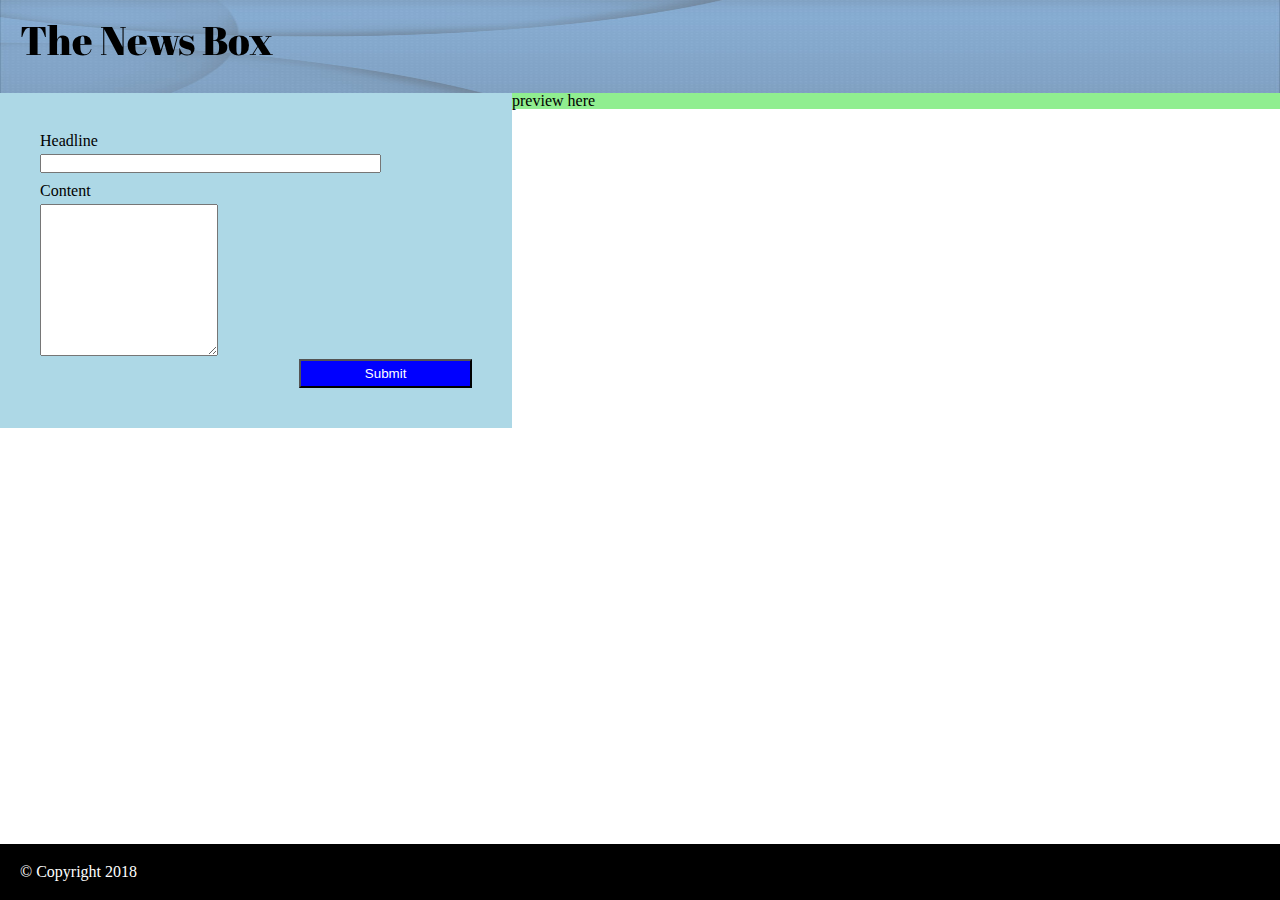
==== index.html @ 6d637526 "res" ====
<!DOCTYPE html>
<html>
	<head>
		<meta charset="utf-8">
		<meta name="viewport" content="width=device-width, initial-scale=1, shrink-to-fit=no">
		<meta>
		<title>The News Box</title>
		<link rel="stylesheet" type="text/css" href="assets/stylesheets/style.css">
		<link href="https://fonts.googleapis.com/css?family=Abril+Fatface" rel="stylesheet">
	</head>
	<body>
		<main>
			<header >
				<div class="newsbox">The News Box</div>
				<img src="assets/media/header14.jpg">
			</header>
			<section class="layout">
				
				<section class="leftside">
					<section class="heading">
						<label for="heading">Headline</label>
						<input type="text" name="heading" id="heading">
					</section>

					<section class="description">
						<label for="">Content</label>
						<textarea rows="10" name="description" id="description" ></textarea>
					</section>

					<section class="buttonsection">
						<input type="submit" class="button" id="addBtn">
					</section>
				</section><!--
			 --><section class="rightside">
					<div class="feed" id="feed">preview here</div>
				</section>
			</section>

			<footer>
				<div class="foot">
					<small>&copy; Copyright 2018</small>
				</div>
			</footer>
		</main>
		<script src="script.js"></script>
	</body>
</html>
---- assets/stylesheets/style.css ----
#heading {
    width: 78%;
    margin: 0px 0px 10px 0px;
}
footer {
    position: absolute;
    bottom: 0;
    color: #fff;
    width: 100%;
    background: black;
}
.foot {
    padding: 20px 0px 20px 20px;
}
/* http://meyerweb.com/eric/tools/css/reset/ 
   v2.0 | 20110126
   License: none (public domain)
*/

html, body, div, span, applet, object, iframe,
h1, h2, h3, h4, h5, h6, p, blockquote, pre,
a, abbr, acronym, address, big, cite, code,
del, dfn, em, img, ins, kbd, q, s, samp,
small, strike, strong, sub, sup, tt, var,
b, u, i, center,
dl, dt, dd, ol, ul, li,
fieldset, form, label, legend,
table, caption, tbody, tfoot, thead, tr, th, td,
article, aside, canvas, details, embed, 
figure, figcaption, footer, header, hgroup, 
menu, nav, output, ruby, section, summary,
time, mark, audio, video {
	margin: 0;
	padding: 0;
	border: 0;
	font-size: 100%;
	font: inherit;
	vertical-align: baseline;
}
/* HTML5 display-role reset for older browsers */
article, aside, details, figcaption, figure, 
footer, header, hgroup, menu, nav, section {
	display: block;
}
body {
	line-height: 1;
}
ol, ul {
	list-style: none;
}
blockquote, q {
	quotes: none;
}
blockquote:before, blockquote:after,
q:before, q:after {
	content: '';
	content: none;
}
table {
	border-collapse: collapse;
	border-spacing: 0;
}
*,
*.before,
*.after{
	margin: 0px;
	padding: 0px;
}

/*----------------------------------------------------------------------reset complet---------------------------------------------------------*/
.layout .leftside{
  	box-sizing: border-box;
	display: inline-block;
	width: 40%;

}
.layout .rightside{
	box-sizing: border-box;
	display: inline-block;
	width: 60%;
	}

.leftside{
	/*display: inline-block;*/
	float: left;
	background-color: lightblue;
	padding: 2.5em;

}

.rightside{
	background-color: lightgreen;
}

.newsbox{
    /*background: skyblue;*/

    position: fixed;
    width: 100%;
    /* height: 20px; */
    font-family: 'Abril Fatface', cursive;
    font-size: 40px;
    padding:20px;
}

img {
	width: 100%;
	height: 95px;
	text-align: center;
}

.button {
	width: 40%;
	background: blue;
	color: white;
	padding: 5px ;
	float: right;
}


.layout{
    position: relative;
	/*top: 75px;*/
	bottom: 5px;

}
label {
	display: block;
	margin-bottom: 5px;
}
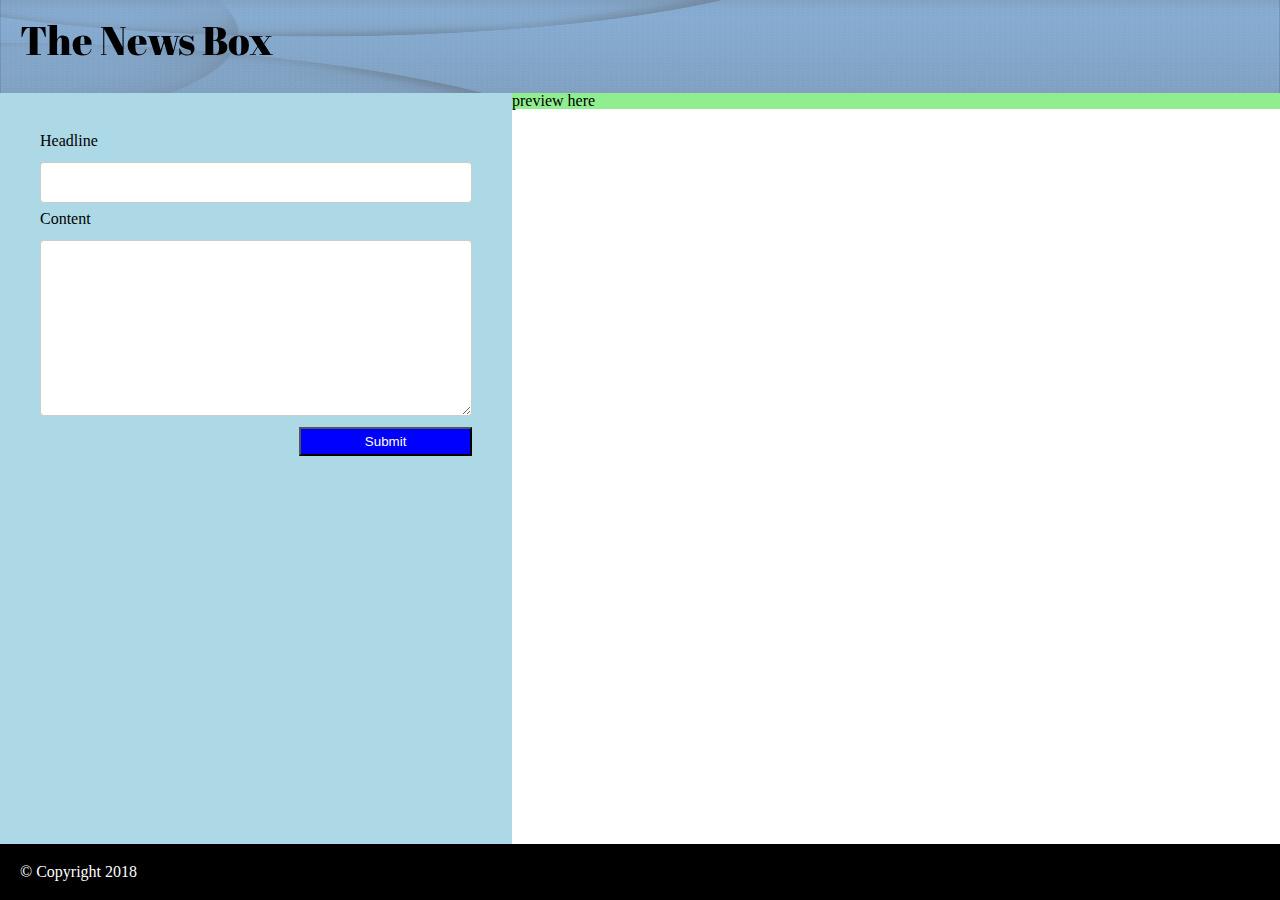
==== commit 32548be5: "Merge branch 'master' of https://github.com/AltCampus/B1-B2-Hack2-NewsFeed" ====
--- a/index.html
+++ b/index.html
@@ -17,14 +17,14 @@
 			<section class="layout">
 				
 				<section class="leftside">
-					<section class="heading">
+					<section class="headingsection">
 						<label for="heading">Headline</label>
-						<input type="text" name="heading" id="heading">
+						<input type="text" name="heading" id="heading" class="heading">
 					</section>
 
-					<section class="description">
+					<section class="descriptionsection">
 						<label for="">Content</label>
-						<textarea rows="10" name="description" id="description" ></textarea>
+						<textarea rows="10" name="description" id="description" class="description" ></textarea>
 					</section>
 
 					<section class="buttonsection">
--- a/assets/stylesheets/style.css
+++ b/assets/stylesheets/style.css
@@ -1,17 +1,3 @@
-#heading {
-    width: 78%;
-    margin: 0px 0px 10px 0px;
-}
-footer {
-    position: absolute;
-    bottom: 0;
-    color: #fff;
-    width: 100%;
-    background: black;
-}
-.foot {
-    padding: 20px 0px 20px 20px;
-}
 /* http://meyerweb.com/eric/tools/css/reset/ 
    v2.0 | 20110126
    License: none (public domain)
@@ -85,7 +71,17 @@
 	float: left;
 	background-color: lightblue;
 	padding: 2.5em;
-
+	height: 84vh;
+}
+.heading, .description
+{
+	width: 100%;
+    padding: 12px 20px;
+    margin: 8px 0;
+    display: inline-block;
+    border: 1px solid #ccc;
+    border-radius: 4px;
+    box-sizing: border-box;
 }
 
 .rightside{
@@ -128,3 +124,14 @@
 	display: block;
 	margin-bottom: 5px;
 }
+
+footer {
+    position: absolute;
+    bottom: 0;
+    color: #fff;
+    width: 100%;
+    background: black;
+}
+.foot {
+    padding: 20px 0px 20px 20px;
+}
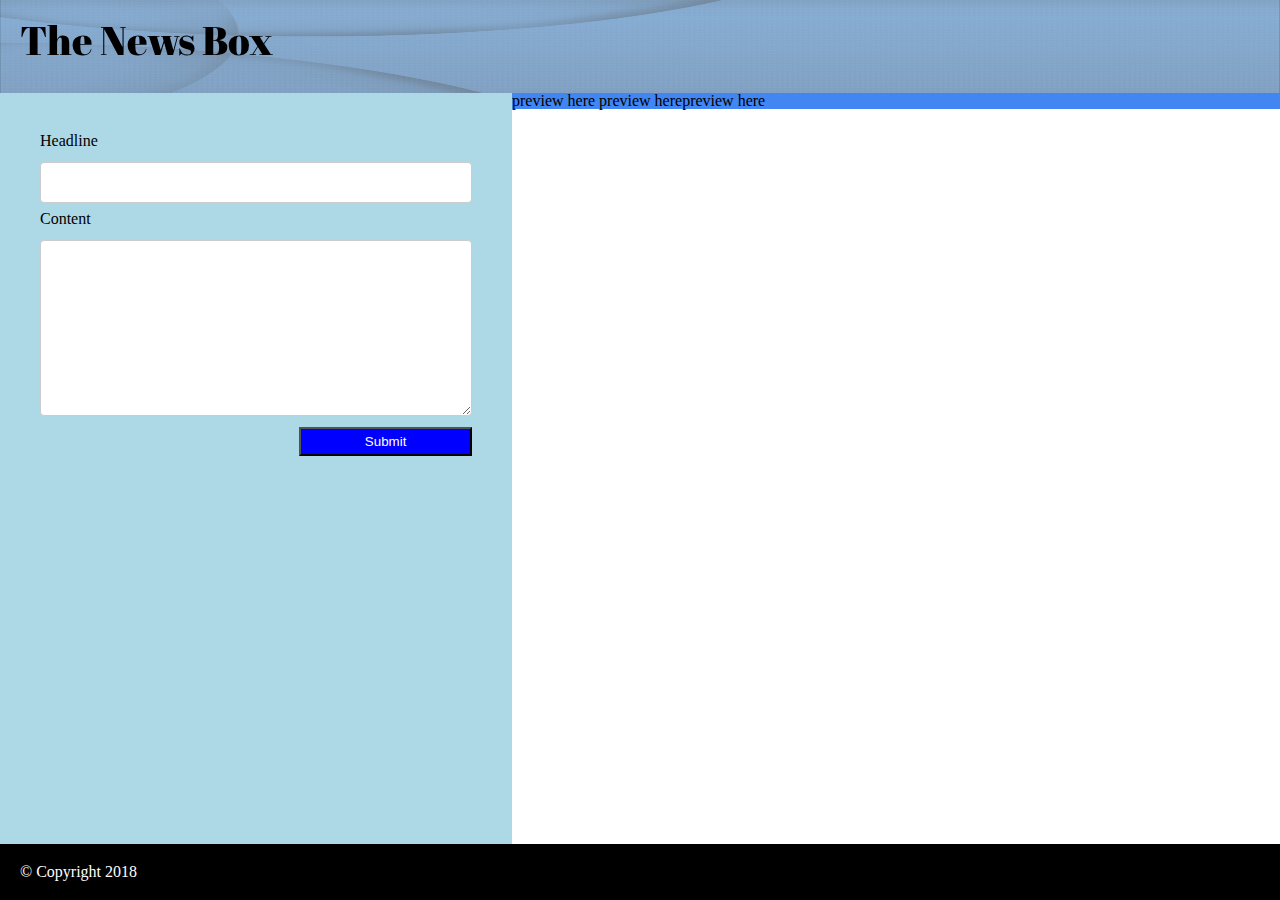
==== commit 4c92bd0b: "res1" ====
--- a/index.html
+++ b/index.html
@@ -32,7 +32,7 @@
 					</section>
 				</section><!--
 			 --><section class="rightside">
-					<div class="feed" id="feed">preview here</div>
+					<div class="feed" id="feed">preview here preview herepreview here</div>
 				</section>
 			</section>
 
--- a/assets/stylesheets/style.css
+++ b/assets/stylesheets/style.css
@@ -85,7 +85,7 @@
 }
 
 .rightside{
-	background-color: lightgreen;
+	background-color: #4286f4;
 }
 
 .newsbox{
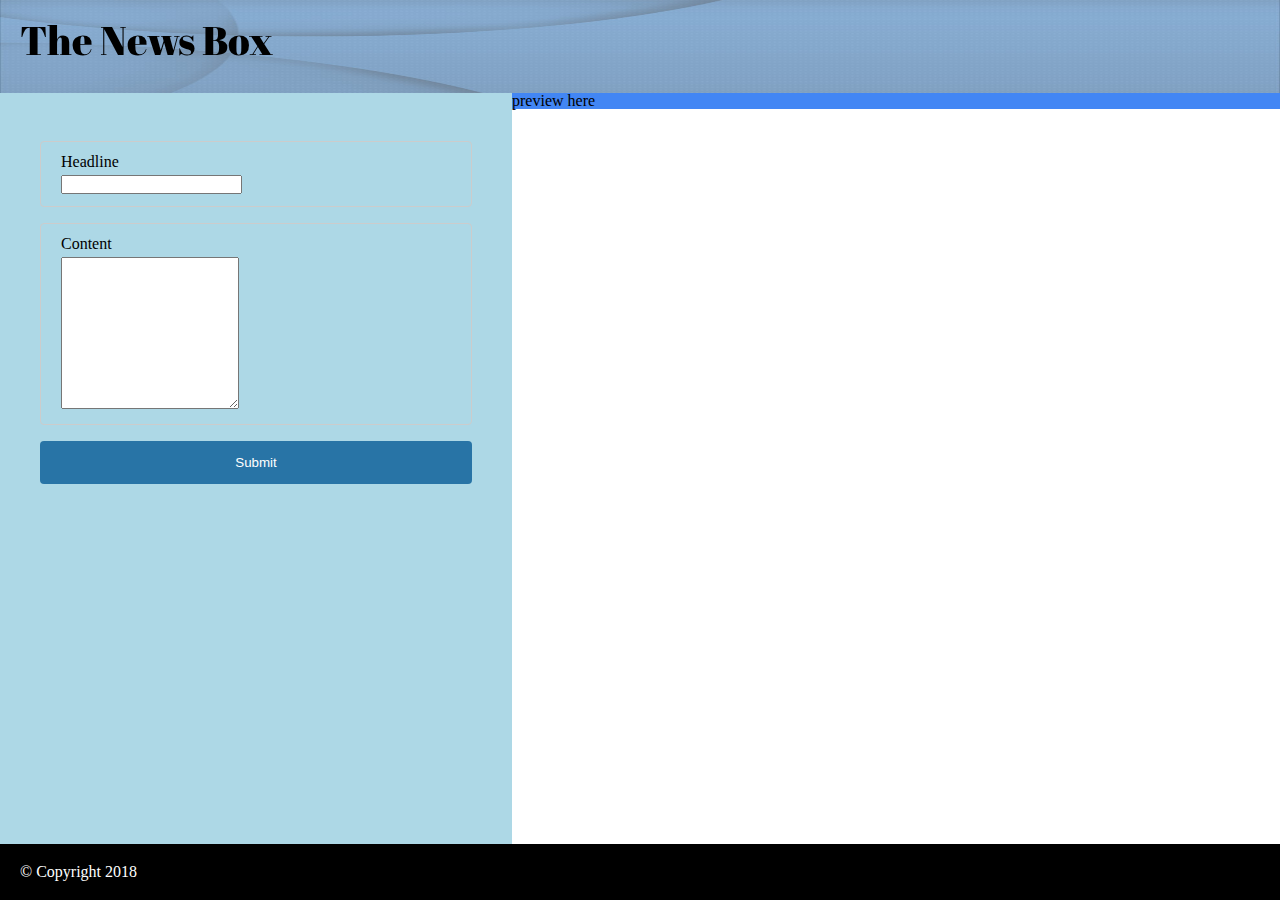
==== commit 5e58683d: "res2" ====
--- a/index.html
+++ b/index.html
@@ -17,14 +17,14 @@
 			<section class="layout">
 				
 				<section class="leftside">
-					<section class="headingsection">
+					<section class="heading">
 						<label for="heading">Headline</label>
-						<input type="text" name="heading" id="heading" class="heading">
+						<input type="text" name="heading" id="heading">
 					</section>
 
-					<section class="descriptionsection">
+					<section class="description">
 						<label for="">Content</label>
-						<textarea rows="10" name="description" id="description" class="description" ></textarea>
+						<textarea rows="10" name="description" id="description" ></textarea>
 					</section>
 
 					<section class="buttonsection">
@@ -32,7 +32,7 @@
 					</section>
 				</section><!--
 			 --><section class="rightside">
-					<div class="feed" id="feed">preview here preview herepreview here</div>
+					<div class="feed" id="feed">preview here</div>
 				</section>
 			</section>
 
--- a/assets/stylesheets/style.css
+++ b/assets/stylesheets/style.css
@@ -106,11 +106,17 @@
 }
 
 .button {
-	width: 40%;
-	background: blue;
+	width: 100%;
+	background: #2874A6;
 	color: white;
 	padding: 5px ;
-	float: right;
+    color: white;
+    padding: 14px 20px;
+    margin: 8px 0;
+    border: none;
+    border-radius: 4px;
+    cursor: pointer;
+
 }
 
 
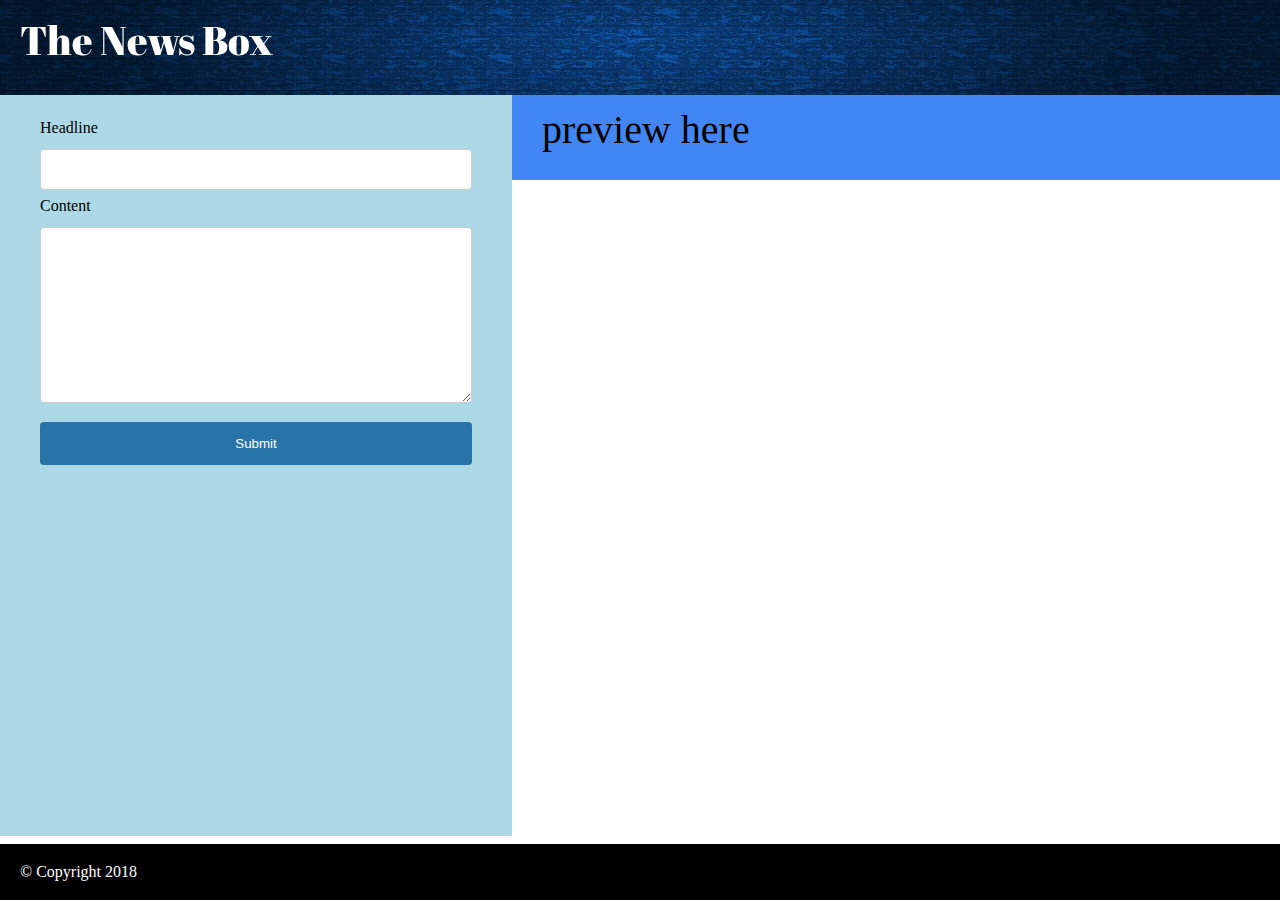
==== commit 2cbacbaf: "color" ====
--- a/index.html
+++ b/index.html
@@ -17,14 +17,14 @@
 			<section class="layout">
 				
 				<section class="leftside">
-					<section class="heading">
+					<section class="headingsection">
 						<label for="heading">Headline</label>
-						<input type="text" name="heading" id="heading">
+						<input type="text" name="heading" id="heading" class="heading">
 					</section>
 
-					<section class="description">
+					<section class="descriptionsection">
 						<label for="">Content</label>
-						<textarea rows="10" name="description" id="description" ></textarea>
+						<textarea rows="10" name="description" id="description" class="description"></textarea>
 					</section>
 
 					<section class="buttonsection">
--- a/assets/stylesheets/style.css
+++ b/assets/stylesheets/style.css
@@ -96,13 +96,16 @@
     /* height: 20px; */
     font-family: 'Abril Fatface', cursive;
     font-size: 40px;
-    padding:20px;
+    padding: 20px;
+    color: white;
+    z-index: 2;
 }
 
 img {
 	width: 100%;
 	height: 95px;
 	text-align: center;
+	position: fixed;
 }
 
 .button {
@@ -124,6 +127,8 @@
     position: relative;
 	/*top: 75px;*/
 	bottom: 5px;
+	z-index: -10;
+	top: 80px;
 
 }
 label {
@@ -138,6 +143,14 @@
     width: 100%;
     background: black;
 }
+
 .foot {
     padding: 20px 0px 20px 20px;
 }
+
+.feed
+{
+	font-size: 40px;
+	padding: 30px;
+
+}
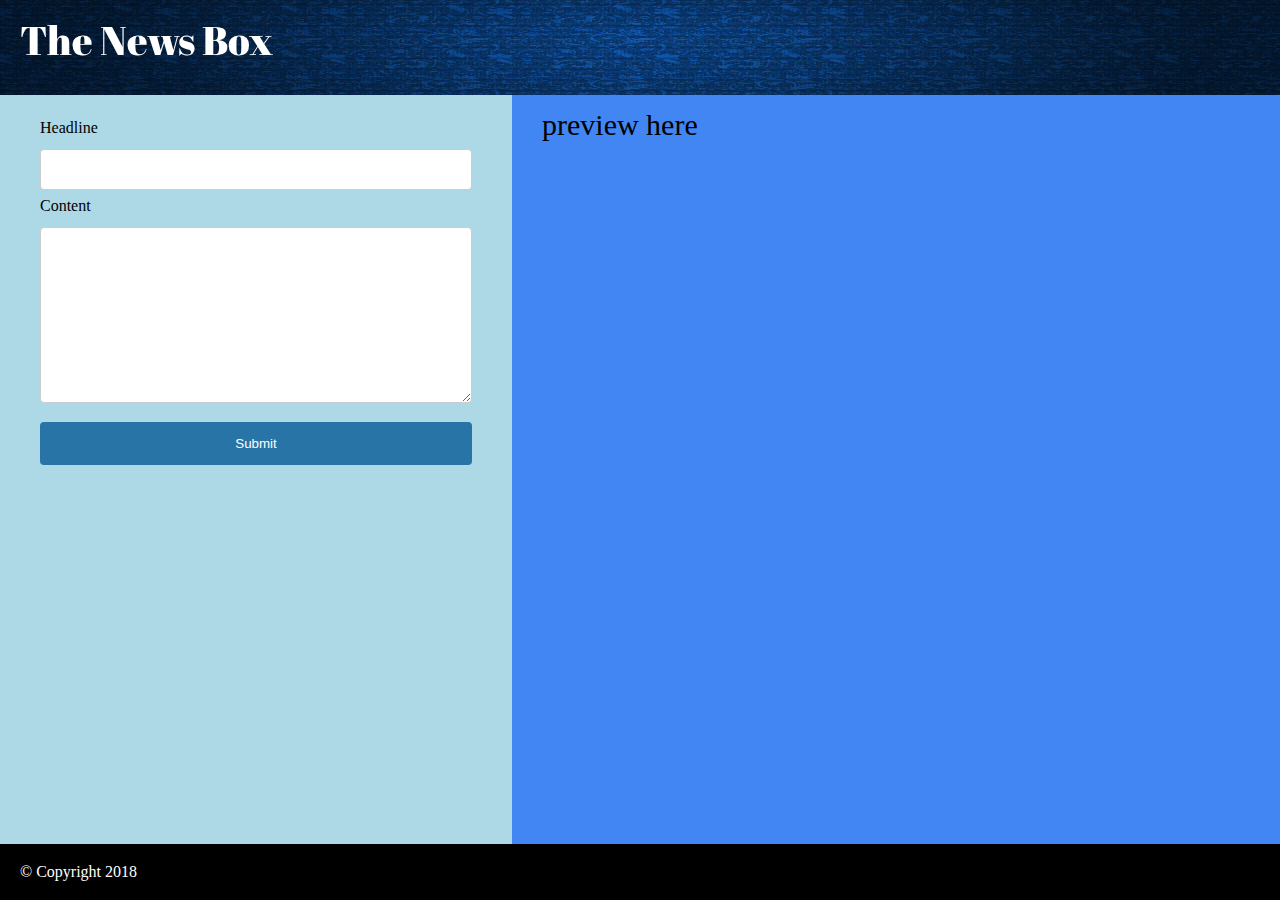
==== commit c2ed19d4: "footer resolved" ====
--- a/index.html
+++ b/index.html
@@ -15,26 +15,29 @@
 				<img src="assets/media/header14.jpg">
 			</header>
 			<section class="layout">
-				
-				<section class="leftside">
-					<section class="headingsection">
-						<label for="heading">Headline</label>
-						<input type="text" name="heading" id="heading" class="heading">
+				<div class="clearfix">
+					<section class="leftside">
+						<section class="headingsection">
+							<label for="heading">Headline</label>
+							<input type="text" name="heading" id="heading" class="heading">
+						</section>
+
+						<section class="descriptionsection">
+							<label for="">Content</label>
+							<textarea rows="10" name="description" id="description" class="description"></textarea>
+						</section>
+
+						<section class="buttonsection">
+							<input type="submit" class="button" id="addBtn">
+						</section>
+					</section><!--
+					
+				 --><section class="rightside">
+						<div class="feed" id="feed">preview here</div>
 					</section>
+				</div>
+			</section>
 
-					<section class="descriptionsection">
-						<label for="">Content</label>
-						<textarea rows="10" name="description" id="description" class="description"></textarea>
-					</section>
-
-					<section class="buttonsection">
-						<input type="submit" class="button" id="addBtn">
-					</section>
-				</section><!--
-			 --><section class="rightside">
-					<div class="feed" id="feed">preview here</div>
-				</section>
-			</section>
 
 			<footer>
 				<div class="foot">
--- a/assets/stylesheets/style.css
+++ b/assets/stylesheets/style.css
@@ -71,10 +71,16 @@
 	float: left;
 	background-color: lightblue;
 	padding: 2.5em;
-	height: 84vh;
+	height: calc(100vh - 99px);
 }
-.heading, .description
-{
+
+.rightside{
+	background-color: #4286f4;
+	height: calc(100vh - 99px);
+	overflow: auto;
+}
+
+.heading, .description{
 	width: 100%;
     padding: 12px 20px;
     margin: 8px 0;
@@ -82,10 +88,6 @@
     border: 1px solid #ccc;
     border-radius: 4px;
     box-sizing: border-box;
-}
-
-.rightside{
-	background-color: #4286f4;
 }
 
 .newsbox{
@@ -150,7 +152,18 @@
 
 .feed
 {
-	font-size: 40px;
+	font-size: 30px;
 	padding: 30px;
+}
 
+.clearfix:before,
+.clearfix:after {
+  content: "";
+  display: table;
+} 
+.clearfix:after {
+  clear: both;
 }
+.clearfix {
+  zoom: 1; /* For IE 6/7 (trigger hasLayout) */
+}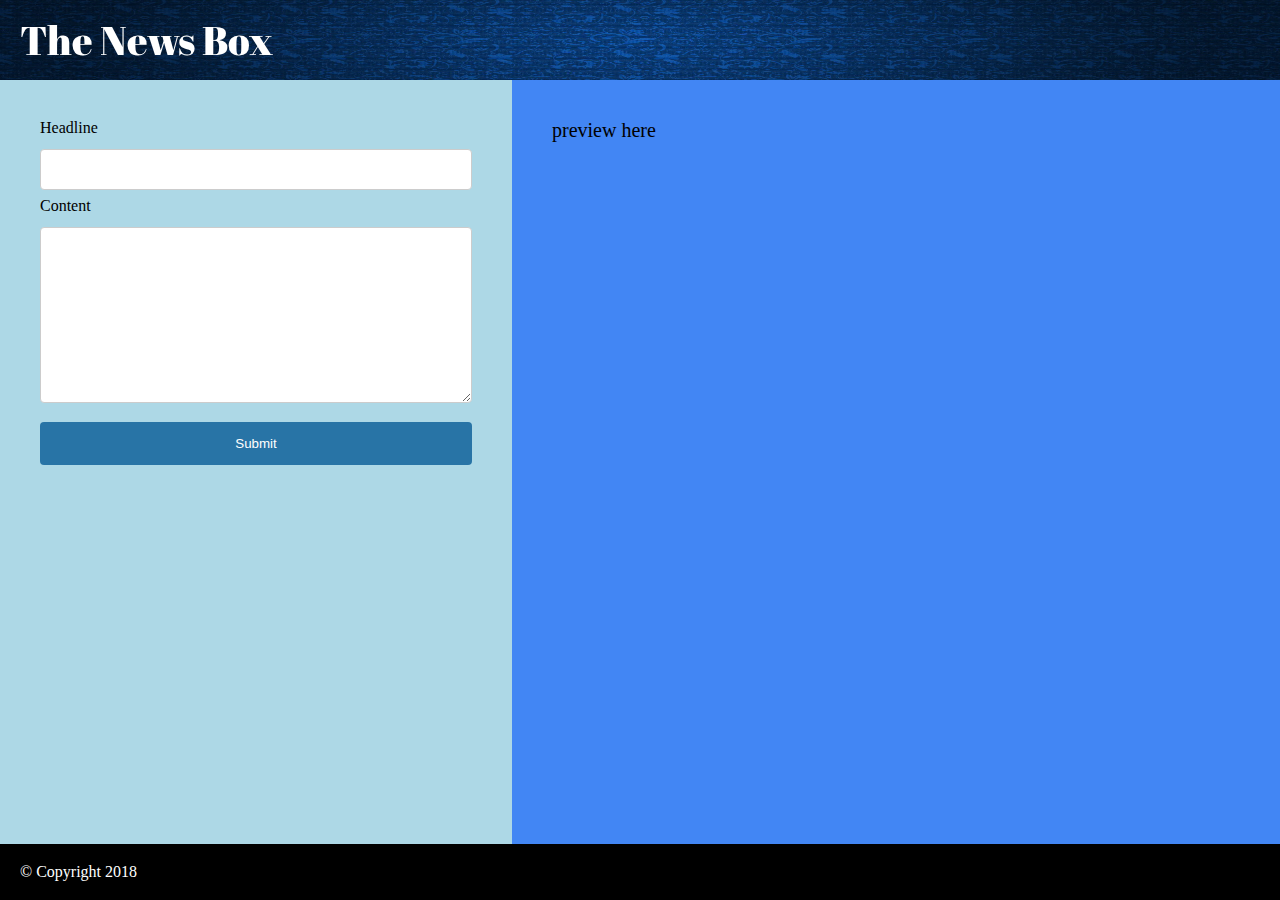
==== commit 7b8fdfbb: "before func" ====
--- a/index.html
+++ b/index.html
@@ -31,7 +31,7 @@
 							<input type="submit" class="button" id="addBtn">
 						</section>
 					</section><!--
-					
+
 				 --><section class="rightside">
 						<div class="feed" id="feed">preview here</div>
 					</section>
--- a/assets/stylesheets/style.css
+++ b/assets/stylesheets/style.css
@@ -78,6 +78,7 @@
 	background-color: #4286f4;
 	height: calc(100vh - 99px);
 	overflow: auto;
+	padding: 20px;
 }
 
 .heading, .description{
@@ -129,7 +130,7 @@
     position: relative;
 	/*top: 75px;*/
 	bottom: 5px;
-	z-index: -10;
+	z-index: 0;
 	top: 80px;
 
 }
@@ -152,8 +153,8 @@
 
 .feed
 {
-	font-size: 30px;
-	padding: 30px;
+	font-size: 20px;
+	padding: 20px;
 }
 
 .clearfix:before,
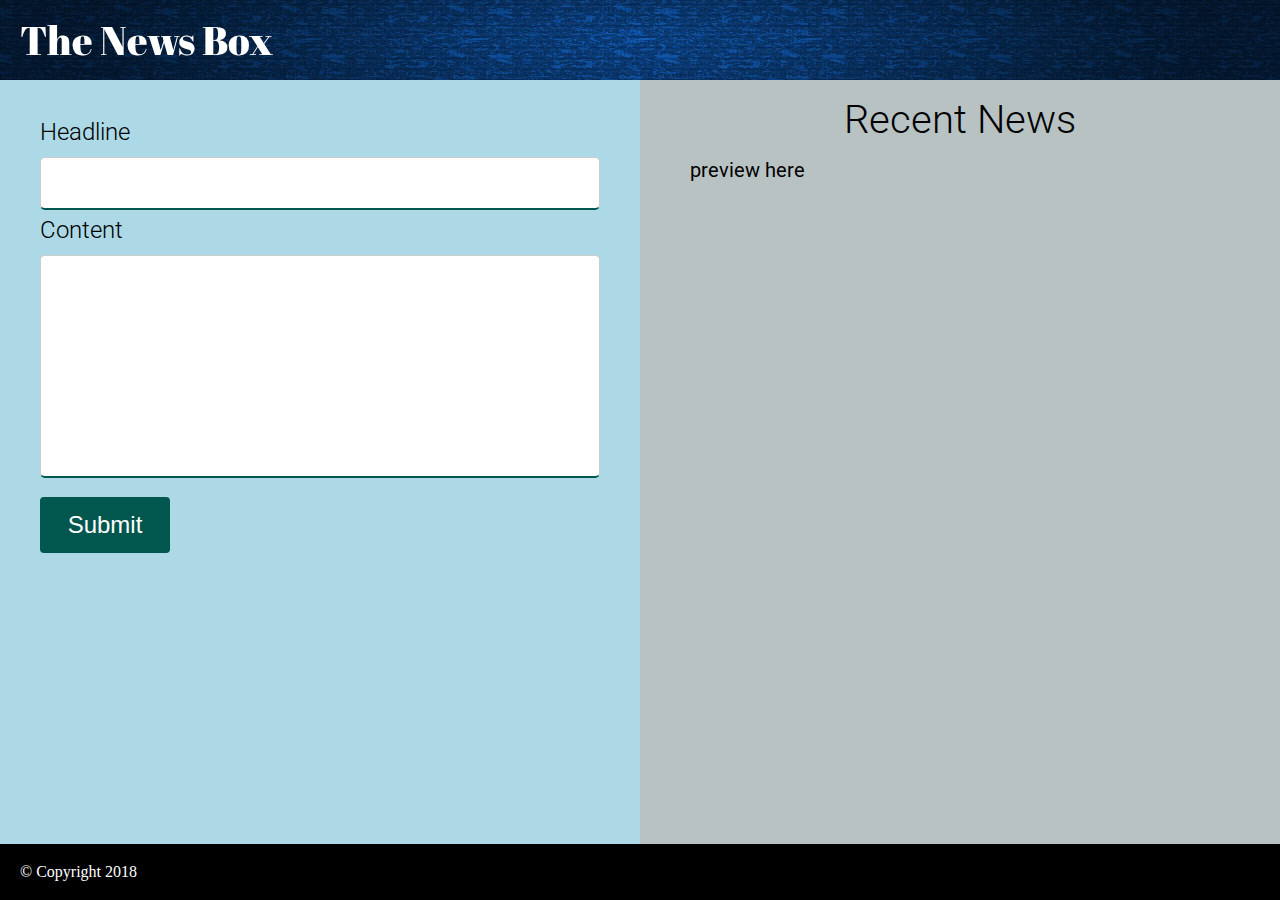
==== commit ac7b8f18: "Improve layout style" ====
--- a/index.html
+++ b/index.html
@@ -24,7 +24,7 @@
 
 						<section class="descriptionsection">
 							<label for="">Content</label>
-							<textarea rows="10" name="description" id="description" class="description"></textarea>
+							<textarea rows="14" name="description" id="description" class="description"></textarea>
 						</section>
 
 						<section class="buttonsection">
@@ -33,6 +33,7 @@
 					</section><!--
 
 				 --><section class="rightside">
+					 	<h2 class="rightside_header">Recent News</h2>
 						<div class="feed" id="feed">preview here</div>
 					</section>
 				</div>
--- a/assets/stylesheets/style.css
+++ b/assets/stylesheets/style.css
@@ -1,3 +1,7 @@
+/* Embed Font */
+@import url('https://fonts.googleapis.com/css?family=Roboto:300,400');
+
+
 /* http://meyerweb.com/eric/tools/css/reset/ 
    v2.0 | 20110126
    License: none (public domain)
@@ -57,29 +61,14 @@
 .layout .leftside{
   	box-sizing: border-box;
 	display: inline-block;
-	width: 40%;
+	width: 50%;
 
 }
 .layout .rightside{
 	box-sizing: border-box;
 	display: inline-block;
-	width: 60%;
+	width: 50%;
 	}
-
-.leftside{
-	/*display: inline-block;*/
-	float: left;
-	background-color: lightblue;
-	padding: 2.5em;
-	height: calc(100vh - 99px);
-}
-
-.rightside{
-	background-color: #4286f4;
-	height: calc(100vh - 99px);
-	overflow: auto;
-	padding: 20px;
-}
 
 .heading, .description{
 	width: 100%;
@@ -112,17 +101,22 @@
 }
 
 .button {
-	width: 100%;
-	background: #2874A6;
+	width: 130px;
+	background: #01564e;
 	color: white;
 	padding: 5px ;
-    color: white;
-    padding: 14px 20px;
-    margin: 8px 0;
-    border: none;
-    border-radius: 4px;
-    cursor: pointer;
-
+	padding: 14px 20px;
+	margin: 8px 0;
+	border: none;
+	border-radius: 4px;
+	cursor: pointer;
+	font-size: 1.5rem;
+}
+
+.button:hover {
+	color: #01564e;
+	background-color: #fff;
+	box-sizing: border-box;
 }
 
 
@@ -154,7 +148,7 @@
 .feed
 {
 	font-size: 20px;
-	padding: 20px;
+	padding: 20px 30px;
 }
 
 .clearfix:before,
@@ -167,4 +161,97 @@
 }
 .clearfix {
   zoom: 1; /* For IE 6/7 (trigger hasLayout) */
+}
+
+
+/* Right Hand Side Part */
+.rightside{
+	background-color: #b8c2c3;
+	height: calc(100vh - 99px);
+	overflow: auto;
+	padding: 20px;
+	font-family: 'Roboto', sans-serif;
+}
+
+.rightside_header {
+	text-align: center;
+	font-size: 2.5rem;
+	font-weight: 300;
+}
+
+.news-item-heading {
+	font-family: serif;
+	margin: 1.3rem 0;
+}
+
+.news_link {
+	color: #000;
+	text-decoration: none;
+	font-size: 1.7rem;
+	font-weight: bold;
+	font-family: 'Roboto', sans-serif;
+	letter-spacing: 0.1rem;
+}
+
+.news_number {
+	margin: 0 0.5rem;
+	font-size: 1.7rem;
+	font-family: 'Roboto', sans-serif;
+}
+
+.news_link:hover {
+	text-decoration: underline;
+	color: #01564e;
+}
+
+/* lefthandside */
+.leftside{
+	/*display: inline-block;*/
+	float: left;
+	background-color: lightblue;
+	padding: 2.5em;
+	height: calc(100vh - 99px);
+}
+
+.heading, .description {
+	/* border: none; */
+	border-radius: 5px;
+	font-size: 22px;
+	border-bottom: 2px solid #01564e;
+}
+
+.heading:focus, .description:focus {
+	outline: 0;
+}
+
+.description {
+	resize: none;
+	font-size: 12px;
+}
+
+/* Labels */
+label {
+	font-size: 1.5rem;
+	font-weight: 300;
+	font-family: 'Roboto', sans-serif;
+}
+
+/* News Page */
+.news_item_heading, .news_item_description {
+	font-family: 'Roboto', sans-serif;
+}
+
+.news_item_heading {
+	font-size: 2.5rem;
+	width: 70%;
+	margin: 0 auto;
+	padding-top: 130px;
+}
+
+.news_item_description {
+	width: 70%;
+	margin: 2rem auto;
+	font-size: 1.2rem;
+	line-height: 1.5rem;
+	word-spacing: 0.5rem;
 }